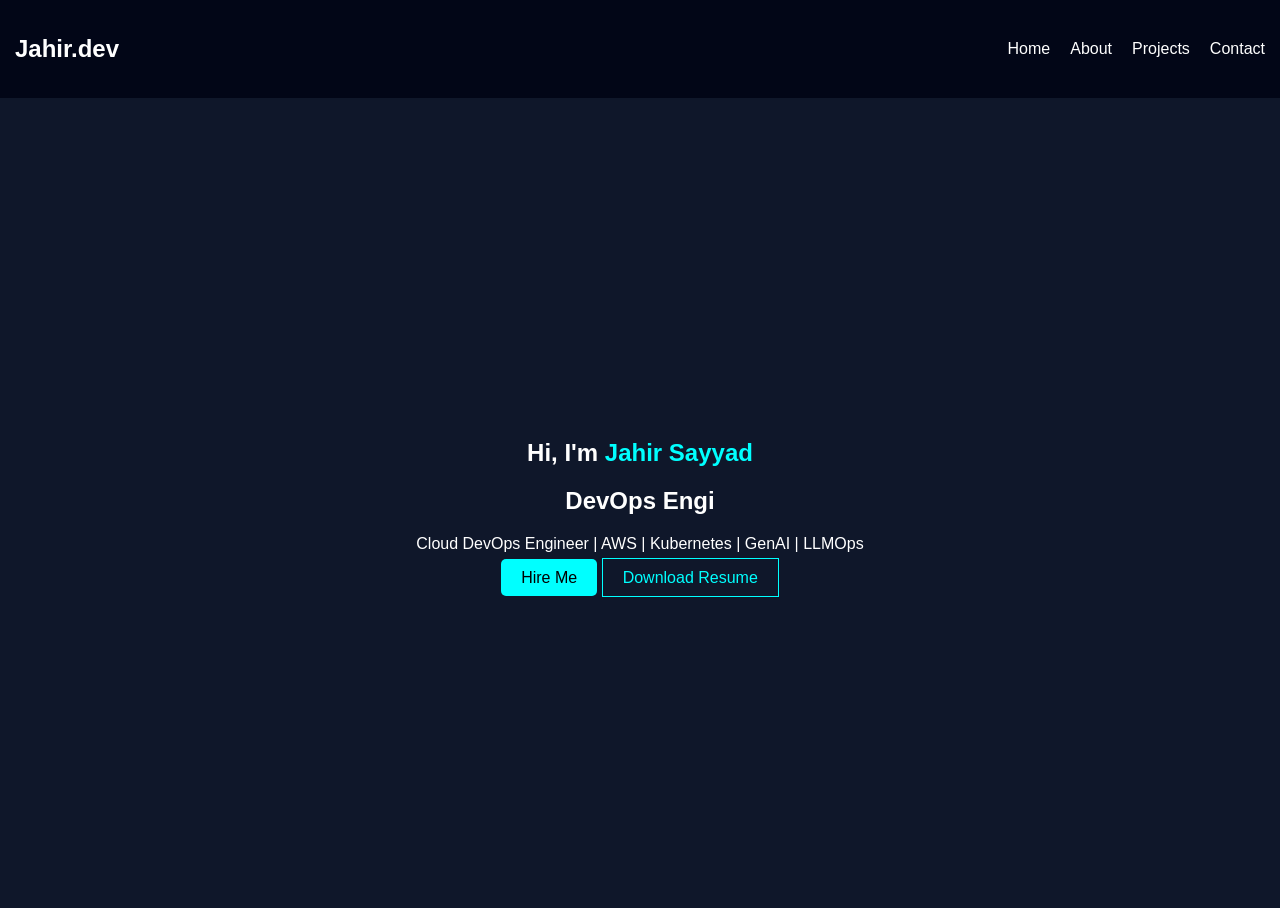
==== index.html @ f8746a8f "Fix: Create lowercase index.html for GitHub Pages compatibility" ====
<!DOCTYPE html>
<html lang="en">
<head>
  <meta charset="UTF-8">
  <meta name="viewport" content="width=device-width, initial-scale=1.0">
  <title>Jahir's | Portfolio</title>
  <link rel="stylesheet" href="style.css">
</head>

<body>

<header>
  <nav>
    <h2 class="logo">Jahir.dev</h2>
    <ul>
      <li><a href="index.html">Home</a></li>
      <li><a href="about.html">About</a></li>
      <li><a href="projects.html">Projects</a></li>
      <li><a href="contact.html">Contact</a></li>
    </ul>
  </nav>
</header>

<section class="hero">
  <div class="hero-text">
    <h1>Hi, I'm <span>Jahir Sayyad</span></h1>
    <h2 id="typing"></h2>

    <p>
      Cloud DevOps Engineer | AWS | Kubernetes | GenAI | LLMOps
    </p>

    <div class="buttons">
      <a href="contact.html" class="btn">Hire Me</a>
      <a href="#" class="btn-outline">Download Resume</a>
    </div>
  </div>
</section>

<script src="script.js"></script>
</body>
</html>
---- style.css ----
body {
  margin: 0;
  font-family: Arial;
  background: #0f172a;
  color: white;
}

header {
  background: #020617;
  padding: 15px;
}

nav {
  display: flex;
  justify-content: space-between;
  align-items: center;
}

nav ul {
  display: flex;
  list-style: none;
  gap: 20px;
}

nav a {
  color: white;
  text-decoration: none;
}

.hero {
  height: 90vh;
  display: flex;
  justify-content: center;
  align-items: center;
  text-align: center;
}

.hero span {
  color: cyan;
}

.btn {
  background: cyan;
  padding: 10px 20px;
  text-decoration: none;
  color: black;
  border-radius: 5px;
}

.btn-outline {
  border: 1px solid cyan;
  padding: 10px 20px;
  color: cyan;
  text-decoration: none;
}

.section {
  padding: 50px;
  text-align: center;
}

.grid {
  display: grid;
  grid-template-columns: repeat(auto-fit,minmax(200px,1fr));
  gap: 20px;
}

.card {
  background: #1e293b;
  padding: 20px;
  border-radius: 10px;
  transition: 0.3s;
}

.card:hover {
  transform: scale(1.05);
  background: cyan;
  color: black;
}

.form {
  display: flex;
  flex-direction: column;
  gap: 15px;
  width: 300px;
  margin: auto;
}

input, textarea {
  padding: 10px;
  border-radius: 5px;
  border: none;
}
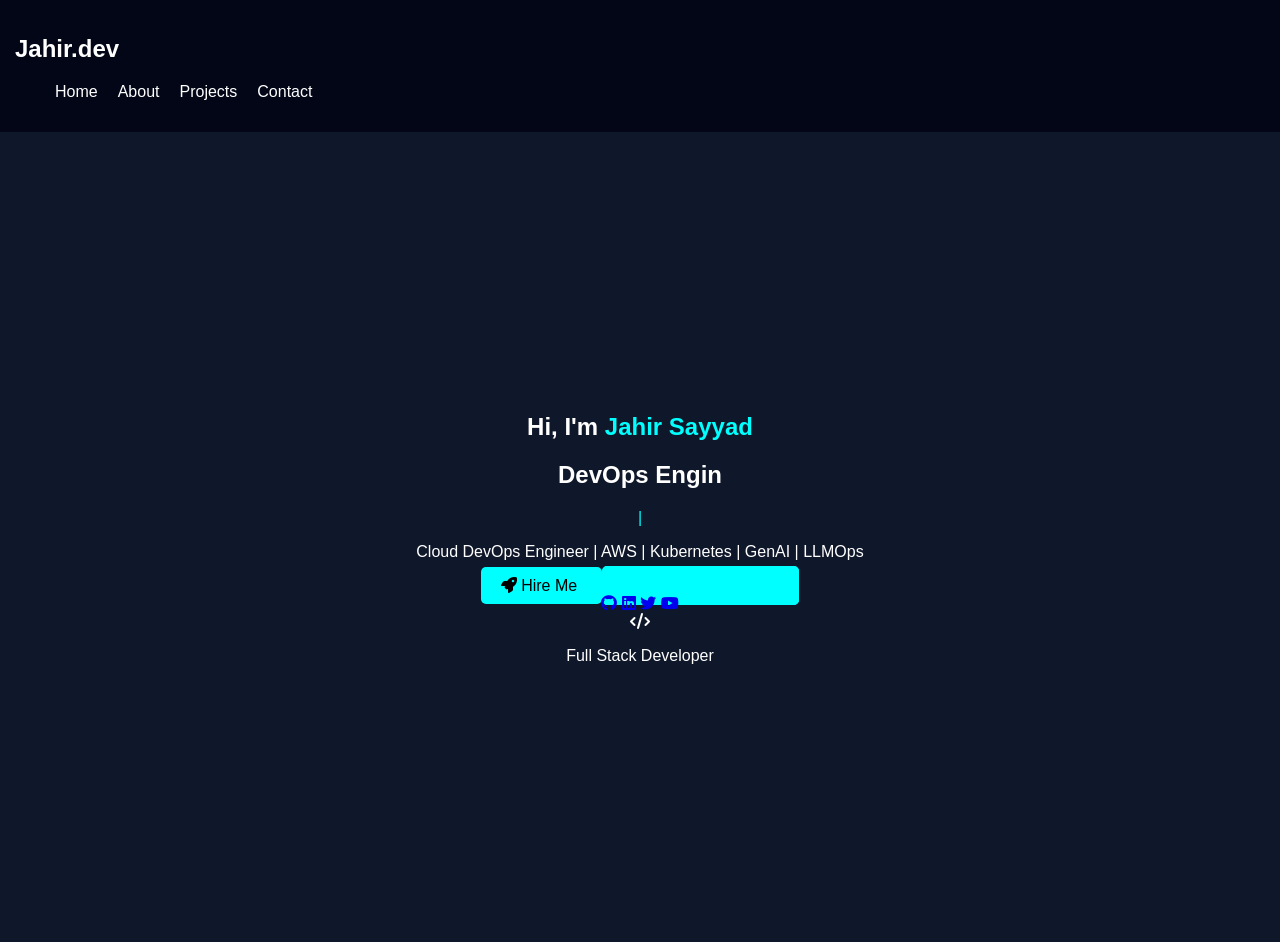
==== commit 6249fced: "Upgrade: Advanced animated portfolio with modern design" ====
--- a/index.html
+++ b/index.html
@@ -3,37 +3,83 @@
 <head>
   <meta charset="UTF-8">
   <meta name="viewport" content="width=device-width, initial-scale=1.0">
-  <title>Jahir's | Portfolio</title>
+  <title>Jahir Sayyad | Cloud DevOps Engineer Portfolio</title>
   <link rel="stylesheet" href="style.css">
+  <link rel="stylesheet" href="https://cdnjs.cloudflare.com/ajax/libs/font-awesome/6.4.0/css/all.min.css">
 </head>
 
 <body>
 
+<!-- Particle Background -->
+<div class="particle-container" id="particleContainer"></div>
+
 <header>
-  <nav>
-    <h2 class="logo">Jahir.dev</h2>
-    <ul>
-      <li><a href="index.html">Home</a></li>
-      <li><a href="about.html">About</a></li>
-      <li><a href="projects.html">Projects</a></li>
-      <li><a href="contact.html">Contact</a></li>
-    </ul>
+  <nav class="navbar">
+    <div class="nav-container">
+      <div class="logo">
+        <h2>Jahir<span>.dev</span></h2>
+      </div>
+      
+      <!-- Hamburger Menu -->
+      <div class="hamburger" id="hamburger">
+        <span></span>
+        <span></span>
+        <span></span>
+      </div>
+      
+      <ul class="nav-menu" id="navMenu">
+        <li><a href="index.html" class="nav-link">Home</a></li>
+        <li><a href="about.html" class="nav-link">About</a></li>
+        <li><a href="projects.html" class="nav-link">Projects</a></li>
+        <li><a href="contact.html" class="nav-link">Contact</a></li>
+      </ul>
+    </div>
   </nav>
 </header>
 
 <section class="hero">
-  <div class="hero-text">
-    <h1>Hi, I'm <span>Jahir Sayyad</span></h1>
-    <h2 id="typing"></h2>
+  <div class="hero-content">
+    <div class="hero-text">
+      <h1 class="fade-in-up">Hi, I'm <span class="gradient-text">Jahir Sayyad</span></h1>
+      <div class="typing-container">
+        <h2 class="typing-text" id="typing"></h2>
+        <span class="cursor">|</span>
+      </div>
 
-    <p>
-      Cloud DevOps Engineer | AWS | Kubernetes | GenAI | LLMOps
-    </p>
+      <p class="hero-description fade-in-up" style="animation-delay: 0.2s;">
+        Cloud DevOps Engineer | AWS | Kubernetes | GenAI | LLMOps
+      </p>
 
-    <div class="buttons">
-      <a href="contact.html" class="btn">Hire Me</a>
-      <a href="#" class="btn-outline">Download Resume</a>
+      <div class="buttons fade-in-up" style="animation-delay: 0.4s;">
+        <a href="contact.html" class="btn btn-primary">
+          <i class="fas fa-rocket"></i> Hire Me
+        </a>
+        <a href="#" class="btn btn-outline">
+          <i class="fas fa-download"></i> Download Resume
+        </a>
+      </div>
+
+      <div class="social-links fade-in-up" style="animation-delay: 0.6s;">
+        <a href="#" class="social-icon" target="_blank"><i class="fab fa-github"></i></a>
+        <a href="#" class="social-icon" target="_blank"><i class="fab fa-linkedin"></i></a>
+        <a href="#" class="social-icon" target="_blank"><i class="fab fa-twitter"></i></a>
+        <a href="#" class="social-icon" target="_blank"><i class="fab fa-youtube"></i></a>
+      </div>
     </div>
+
+    <div class="hero-image">
+      <div class="floating-card">
+        <div class="card-content">
+          <i class="fas fa-code"></i>
+          <p>Full Stack Developer</p>
+        </div>
+      </div>
+    </div>
+  </div>
+
+  <!-- Scroll Indicator -->
+  <div class="scroll-indicator">
+    <div class="mouse"></div>
   </div>
 </section>
 
